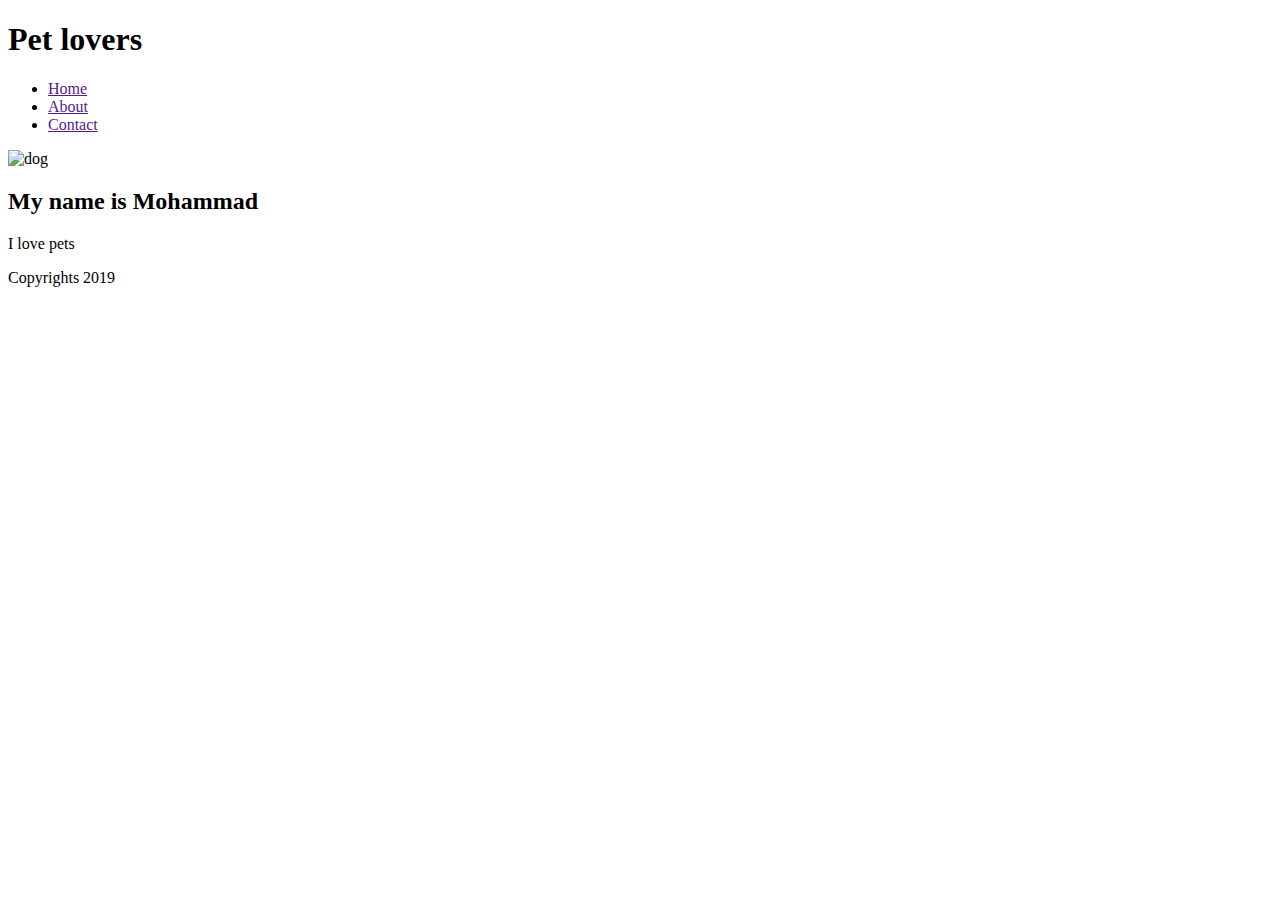
==== index.html @ 2a9d122a "Rename home.html to index.html" ====
<!DOCTYPE html>
<html>

<head>
    <title>Pet lovers</title>
</head>

<body>
    <header>
        <h1>Pet lovers</h1>
        <nav>
            <ul>
                <li><a href="">Home</a></li>
                <li><a href="">About</a></li>
                <li><a href="">Contact</a></li>
            </ul>
        </nav>

    </header>
    <main>
        <article>
            <section>
                <img src="https://www.thehills.nsw.gov.au/files/assets/public/services/for-residents/animals-amp-pets/dog-registration.jpg?dimension=pageimage&w=480"
                    alt="dog">
            </section>
            <section>
                <h2>My name is Mohammad</h2>
                <p>I love pets</p>
            </section>
        </article>
    </main>
    <footer>
        <p>Copyrights 2019</p>
    </footer>





</body>

</html>
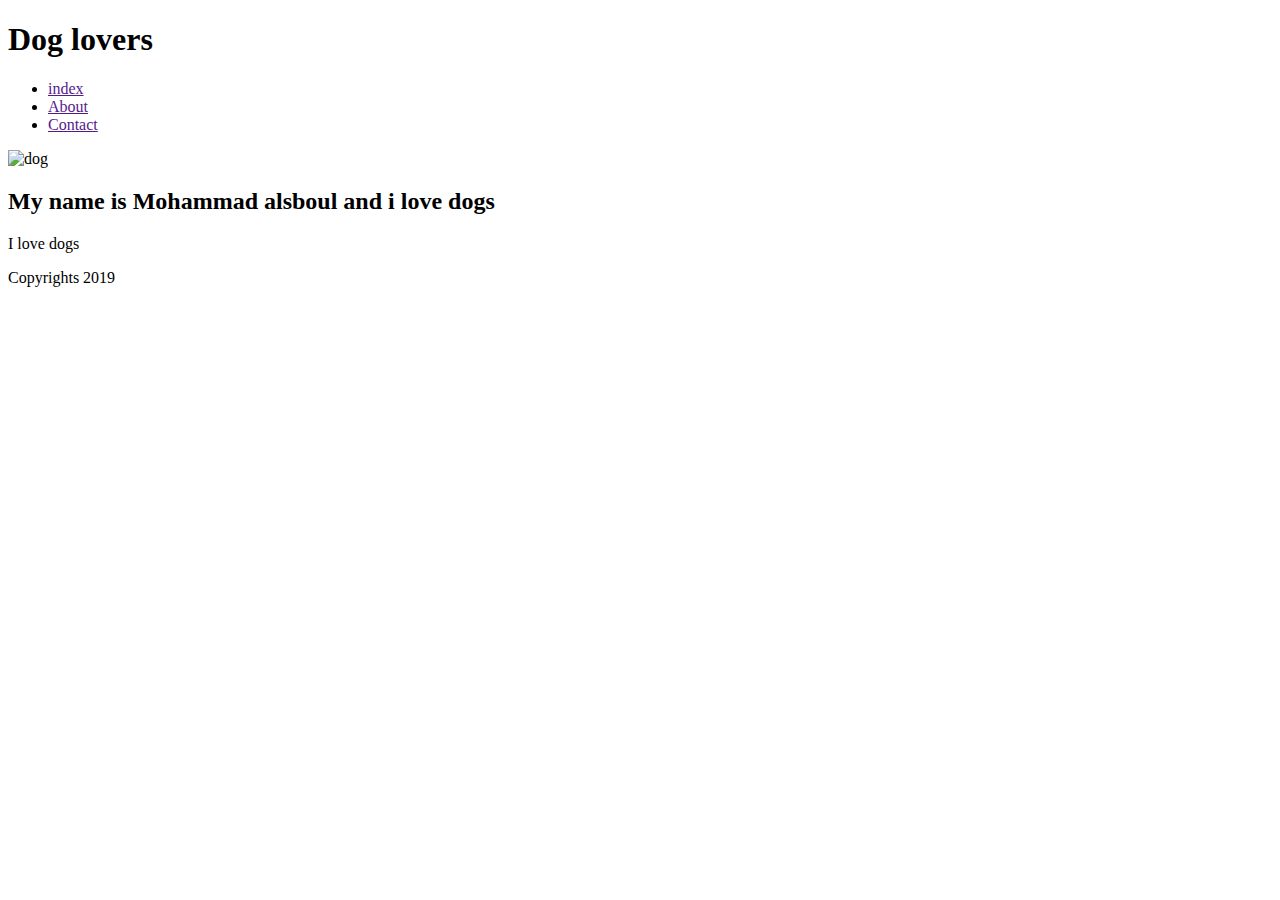
==== commit a4fc492f: "Update index.html" ====
--- a/index.html
+++ b/index.html
@@ -2,15 +2,15 @@
 <html>
 
 <head>
-    <title>Pet lovers</title>
+    <title>Dog lovers</title>
 </head>
 
 <body>
     <header>
-        <h1>Pet lovers</h1>
+        <h1>Dog lovers</h1>
         <nav>
             <ul>
-                <li><a href="">Home</a></li>
+                <li><a href="">index</a></li>
                 <li><a href="">About</a></li>
                 <li><a href="">Contact</a></li>
             </ul>
@@ -24,8 +24,8 @@
                     alt="dog">
             </section>
             <section>
-                <h2>My name is Mohammad</h2>
-                <p>I love pets</p>
+                <h2>My name is Mohammad alsboul and i love dogs</h2>
+                <p>I love dogs</p>
             </section>
         </article>
     </main>
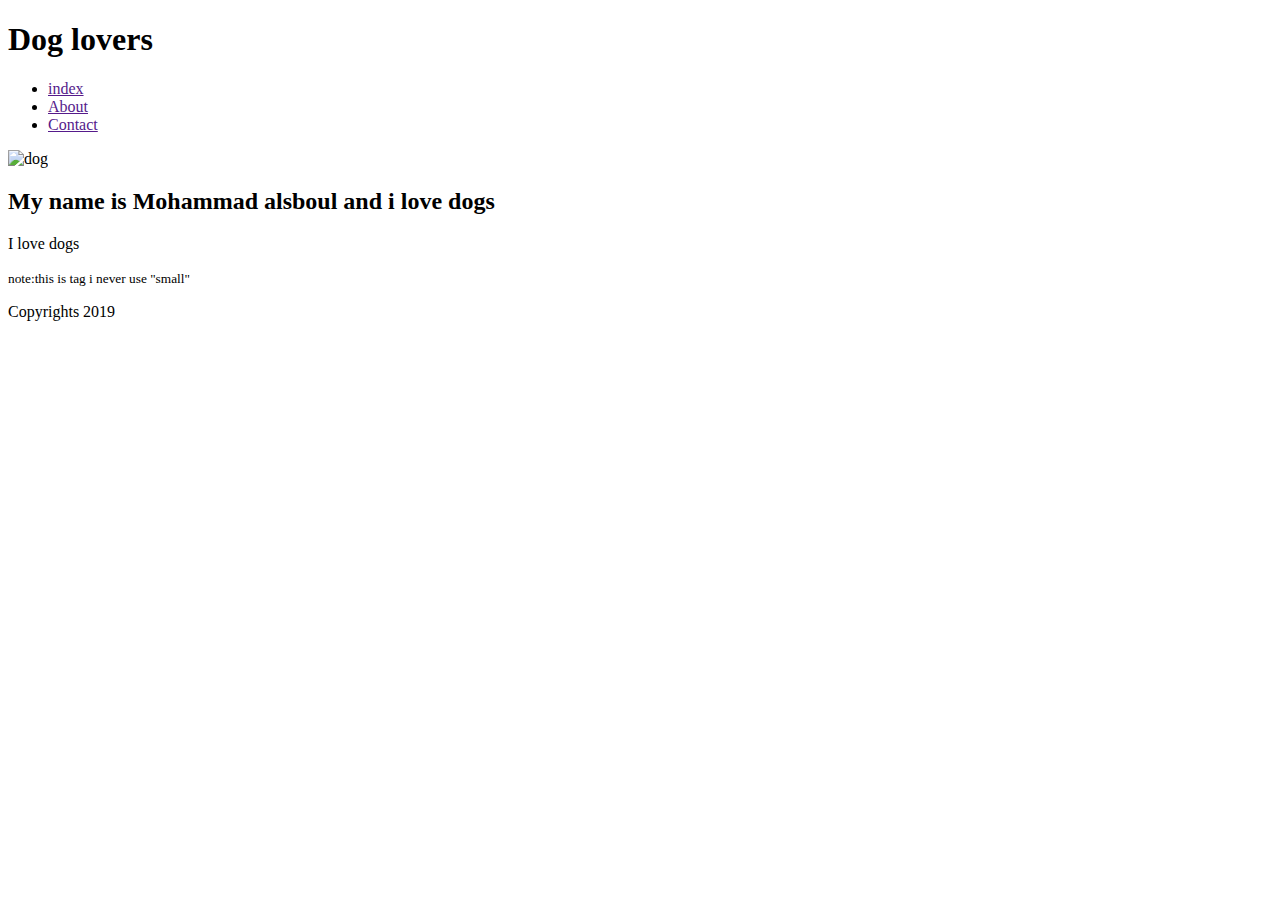
==== commit 66103385: "Update index.html" ====
--- a/index.html
+++ b/index.html
@@ -27,6 +27,7 @@
                 <h2>My name is Mohammad alsboul and i love dogs</h2>
                 <p>I love dogs</p>
             </section>
+            <small>note:this is tag i never use "small"</small>
         </article>
     </main>
     <footer>
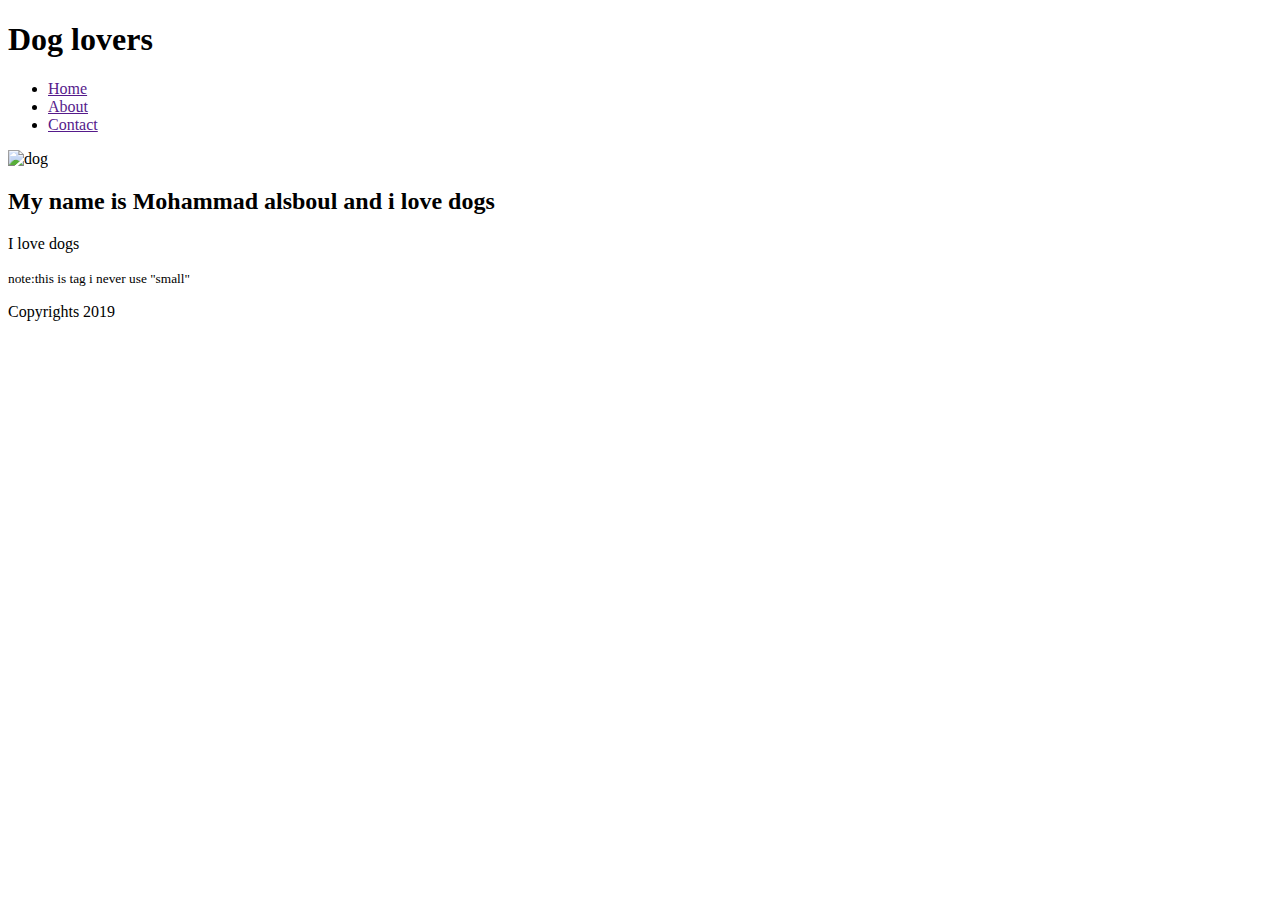
==== commit cdcae876: "Update index.html" ====
--- a/index.html
+++ b/index.html
@@ -10,7 +10,7 @@
         <h1>Dog lovers</h1>
         <nav>
             <ul>
-                <li><a href="">index</a></li>
+                <li><a href="">Home</a></li>
                 <li><a href="">About</a></li>
                 <li><a href="">Contact</a></li>
             </ul>
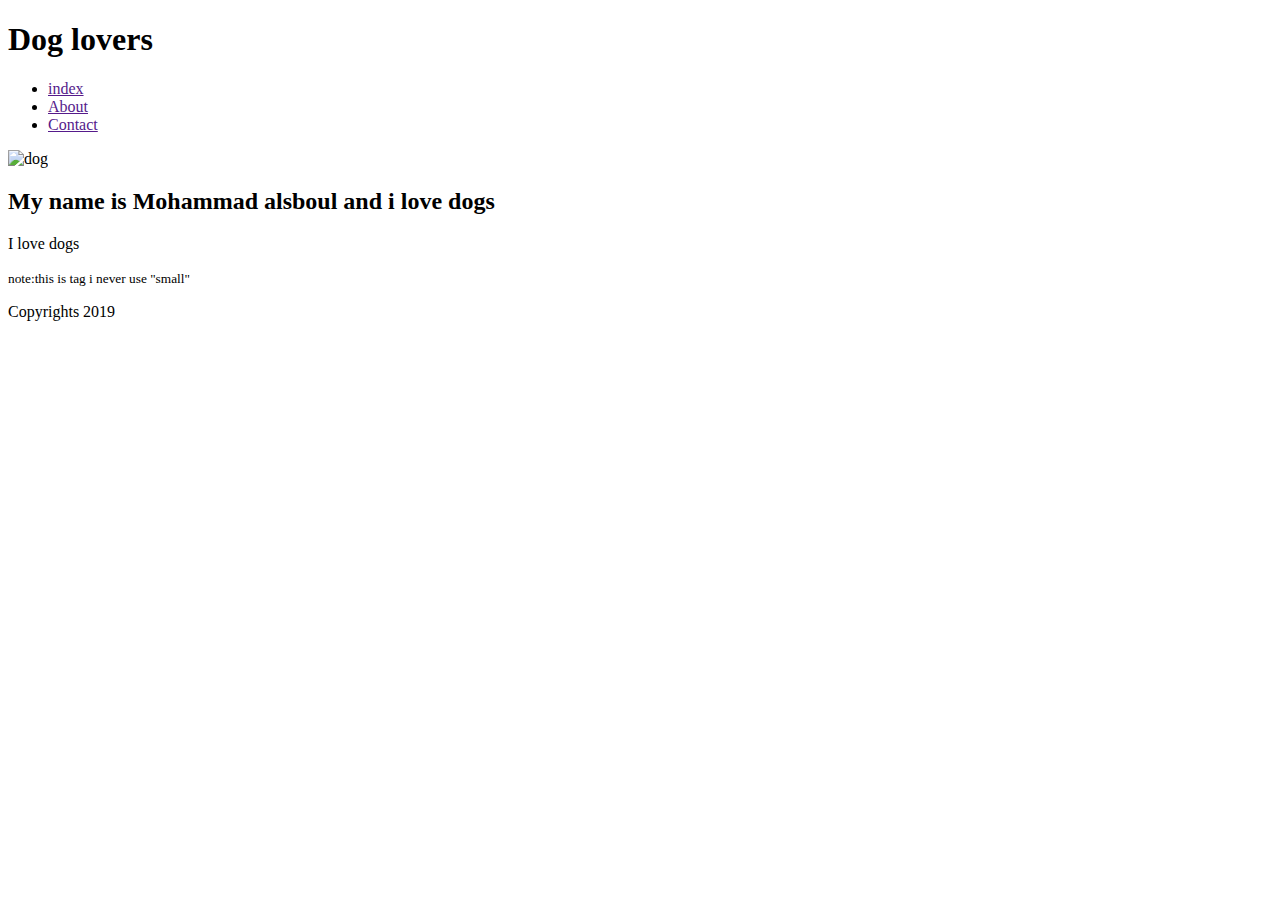
==== commit c16a4619: "Merge branch 'master' of https://github.com/alsboul/pets-lover" ====
--- a/index.html
+++ b/index.html
@@ -10,7 +10,7 @@
         <h1>Dog lovers</h1>
         <nav>
             <ul>
-                <li><a href="">Home</a></li>
+                <li><a href="">index</a></li>
                 <li><a href="">About</a></li>
                 <li><a href="">Contact</a></li>
             </ul>
